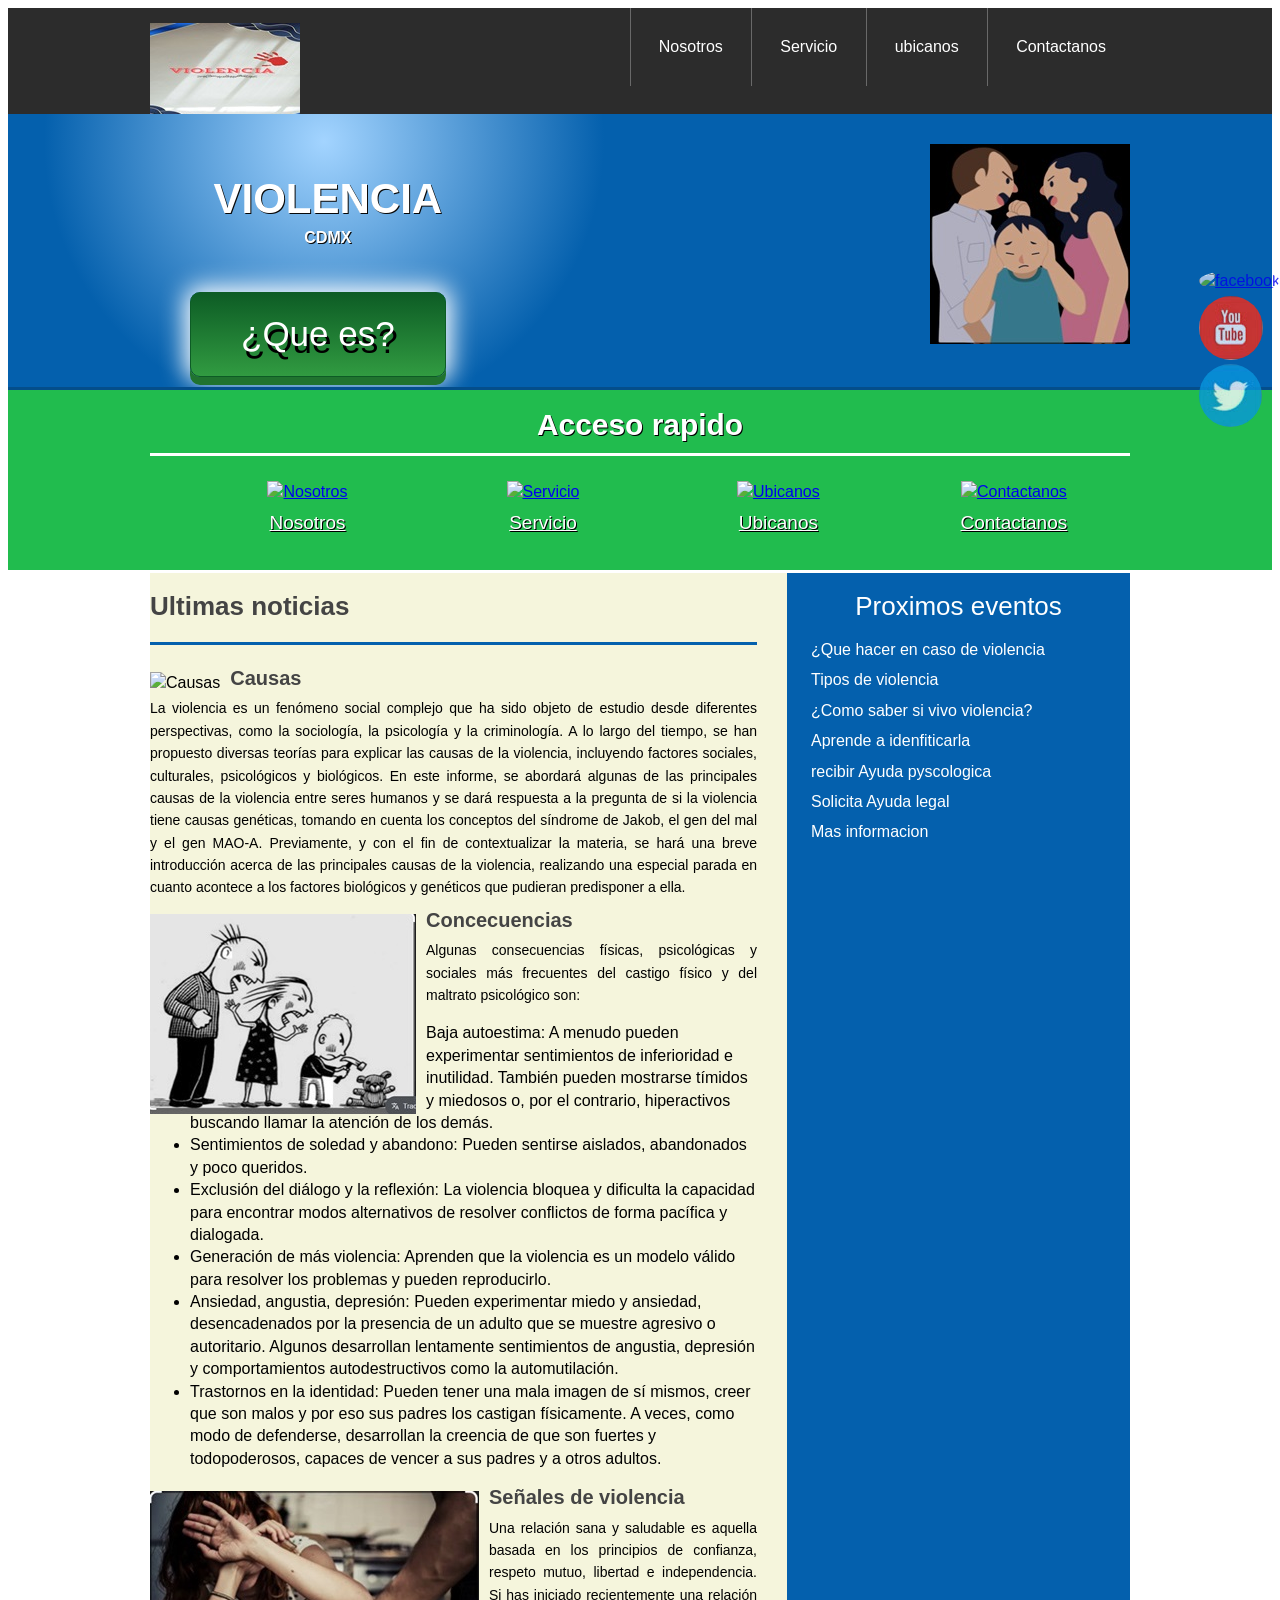
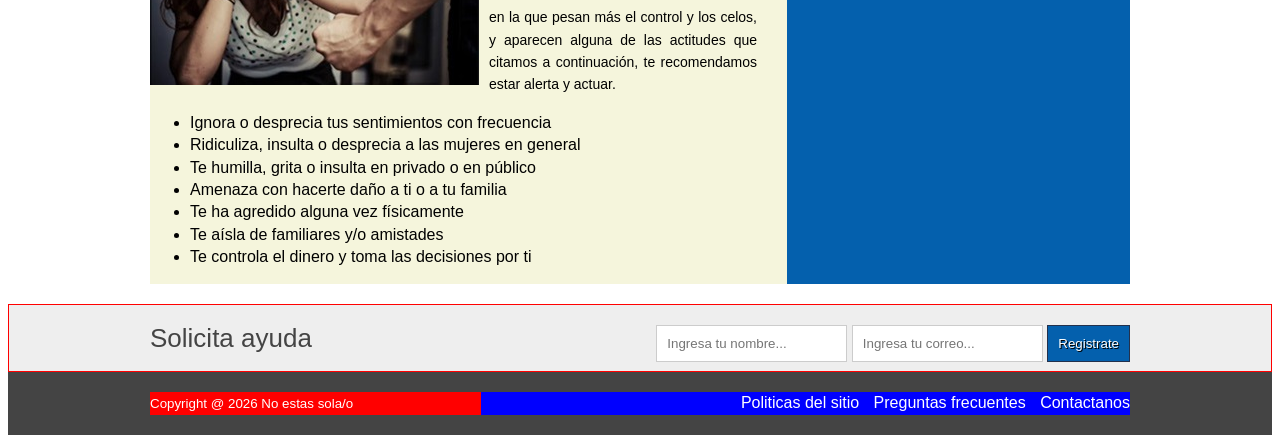
==== index.html @ 15a401b7 "Add files via upload" ====
<!DOCTYPE html>
<html lang="es">
<head> 
	<meta charset="UTF-8">
	<title> violencia </title>
    <link rel="stylesheet" href="estilo.css">
</head>
<body>
 <header class="encabezado" role="banner">
 	<div class="contenedor">
 		<a href="https://www.inavirtual.ed.cr/pluginfile.php/2623713/mod_resource/content/11/recursoGuiaExe/11_la_violencia_concepto_y_generalidades.html" class="logo">
 			<img src="imagen/sismo.jpg" alt="logotipo de la tienda">
 		</a>
 		<nav role ="navigation">
 			<ul>
 				<li><a href="nos.html">Nosotros</a></li>
 				<li><a href="ser.html">Servicio</a></li>
                <li><a href="https://www.google.com/maps/place/Bachilleres+1/@19.511455,-99.2001349,17z/data=!3m1!4b1!4m6!3m5!1s0x85d202a599dcc651:0x9b074ee1f3789bf3!8m2!3d19.51145!4d-99.19756!16s%2Fg%2F11rv757qx9?entry=ttu&g_ep=EgoyMDI2MDYyMy4wIKXMDSoASAFQAw%3D%3D">ubicanos</a></li>
 				<li><a href="cont.html">Contactanos</a></li>
 			</ul>
 		</nav>
 	</div>
 </header>
 <!--fin-->
 <div class="presentacion">
 	<div class="contenedor">
 		<div class="introduccion-presentacion">
 			<h1>VIOLENCIA  <br><span>CDMX</span></h1>
 			<a href="https://consulmex.sre.gob.mx/fresno/index.php/es/proteccion/vaim/que-es-la-violencia" class="aprender-mas">¿Que es?</a>
 		</div>
 		<img src="imagen/Gritoo.jpg" alt="tienda de flores">
 	</div>
 </div> 
    <!-- fin de presentacion-->
 <section class="acceso-rapido">
 		<div class="contenedor">
 			<h2>Acceso rapido</h2>
              <ul>
                
 				<figure>
 					<a href="nos1.html"><img src="imagen/icono1.jpg" alt="Nosotros"></a>
 					<figcaption><h3><a href="nos1.html">Nosotros</a></h3></figcaption>
 				</figure>
 				<figure>
 					<a href="nos1.html"><img src="imagen/icono2.jpg" alt="Servicio"></a>
 					<figcaption><h3><a href="nos1.html">Servicio</a></h3></figcaption>
 				</figure>
 				<figure>
 					<a href="https://www.google.com/maps/place/Bachilleres+1/@19.511455,-99.2001349,17z/data=!3m1!4b1!4m6!3m5!1s0x85d202a599dcc651:0x9b074ee1f3789bf3!8m2!3d19.51145!4d-99.19756!16s%2Fg%2F11rv757qx9?entry=ttu&g_ep=EgoyMDI2MDYyMy4wIKXMDSoASAFQAw%3D%3D"><img src="imagen/icono3.jpg" alt="Ubicanos"></a>
 					<figcaption><h3><a href="https://www.google.com/maps/place/Bachilleres+1/@19.511455,-99.2001349,17z/data=!3m1!4b1!4m6!3m5!1s0x85d202a599dcc651:0x9b074ee1f3789bf3!8m2!3d19.51145!4d-99.19756!16s%2Fg%2F11rv757qx9?entry=ttu&g_ep=EgoyMDI2MDYyMy4wIKXMDSoASAFQAw%3D%3D">Ubicanos</a></h3></figcaption>
 				</figure>
 				<figure>
 					<a href="cont.html"><img src="imagen/icono4.jpg" alt="Contactanos"></a>
 					<figcaption><h3><a href="cont.html">Contactanos</a></h3></figcaption>
 				</figure>
                </ul>
 		</div>
 	</section>  
    <!-- ---------fin -->
 	<div class="bloque-contenido">
 		<div class="contenedor">
 			<main class="articulos" role="main">
 				<h2>Ultimas noticias</h2>
 				<article>
 					<img src="imagen/Causas.JPG" alt="Causas">
 					<h1><a href="https://iucpol.com/genetica-y-violencia-causas/?srsltid=AfmBOor7uCy_2IOZX3mbYn7qsxVYoSm-RSofMyf1N94LYs8B2WrIHu9i">Causas</a></h1>
 					<p>La violencia es un fenómeno social complejo que ha sido objeto de estudio desde diferentes perspectivas, como la sociología, la psicología y la criminología. A lo largo del tiempo, se han propuesto diversas teorías para explicar las causas de la violencia, incluyendo factores sociales, culturales, psicológicos y biológicos.

En este informe, se abordará algunas de las principales causas de la violencia entre seres humanos y se dará respuesta a la pregunta de si la violencia tiene causas genéticas, tomando en cuenta los conceptos del síndrome de Jakob, el gen del mal y el gen MAO-A.

Previamente, y con el fin de contextualizar la materia, se hará una breve introducción acerca de las principales causas de la violencia, realizando una especial parada en cuanto acontece a los factores biológicos y genéticos que pudieran predisponer a ella.</p>
 				</article>
 				<article>
 					<img src="imagen/Osito.jpg" alt="Concecuencias">
 					<h1><a href="https://www.unicef.org/uruguay/crianza/etapa-escolar/cuales-son-las-consecuencias-de-la-violencia-en-la-crianza">Concecuencias</a></h1>
 					<p>Algunas consecuencias físicas, psicológicas y sociales más frecuentes del castigo físico y del maltrato psicológico son:
 					</p>
                    <UL><P><li>Baja autoestima: A menudo pueden experimentar sentimientos de inferioridad e inutilidad. También pueden mostrarse tímidos y miedosos o, por el contrario, hiperactivos buscando llamar la atención de los demás.</li></P>
                    <P><li>Sentimientos de soledad y abandono: Pueden sentirse aislados, abandonados y poco queridos.</li></P>
                    <P><li>Exclusión del diálogo y la reflexión: La violencia bloquea y dificulta la capacidad para encontrar modos alternativos de resolver conflictos de forma pacífica y dialogada.</li></P>
                    <P><li>Generación de más violencia: Aprenden que la violencia es un modelo válido para resolver los problemas y pueden reproducirlo.</li></P>
                    <P><li>Ansiedad, angustia, depresión: Pueden experimentar miedo y ansiedad, desencadenados por la presencia de un adulto que se muestre agresivo o autoritario. Algunos desarrollan lentamente sentimientos de angustia, depresión y comportamientos autodestructivos como la automutilación.</li></P>
                    <P><li>Trastornos en la identidad: Pueden tener una mala imagen de sí mismos, creer que son malos y por eso sus padres los castigan físicamente. A veces, como modo de defenderse, desarrollan la creencia de que son fuertes y todopoderosos, capaces de vencer a sus padres y a otros adultos.</li></P></UL>
 				</article>
 				<article>
 					<img src="imagen/Violencia.jpg" alt="Señales de violencia">
 					<h1><a href="https://infoadicciones.org/senales-de-alerta-como-detectar/">Señales de violencia</a></h1>
 					<p>Una relación sana y saludable es aquella basada en los principios de confianza, respeto mutuo, libertad e independencia. Si has iniciado recientemente una relación en la que pesan más el control y los celos, y aparecen alguna de las actitudes que citamos a continuación, te recomendamos estar alerta y actuar.</p>
                    <UL><P><li>Ignora o desprecia tus sentimientos con frecuencia</li></P>
                    <P><li>Ridiculiza, insulta o desprecia a las mujeres en general</li></P>
                    <P><li>Te humilla, grita o insulta en privado o en público</li></P>
                    <P><li>Amenaza con hacerte daño a ti o a tu familia</li></P>
                    <P><li>Te ha agredido alguna vez físicamente</li></P>
                    <P><li>Te aísla de familiares y/o amistades</li></P>
                    <P><li>Te controla el dinero y toma las decisiones por ti</li></P></UL>
 				</article>
 			</main>
            <aside class="complementario" role="complementary">
         <h2>Proximos eventos</h2>
         <ul>
            <li><a href="https://mujeresseguras.cdmx.gob.mx/como-denunciar/">¿Que hacer en caso de violencia </a></li>
            <li><a href="https://www.gob.mx/cms/uploads/attachment/file/303594/Prevencion_de_la_violencia__Tipos_de_Violencia.pdf">Tipos de violencia  </a></li>
            <li><a href="https://embamex.sre.gob.mx/polonia/index.php/es/consular-menu/politica-de-vinculacion-y-atencion-integral-para-la-mujer-vaim/13-comunicado/335-como-detectar-si-sufro-violencia-domestica">¿Como saber si vivo violencia?</a></li>
            <li><a href="https://ws097.juntadeandalucia.es/ventanilla/index.php/que-es-la-violencia-de-genero/claves-para-identificar-la-violencia-de-genero">Aprende a idenfiticarla</a></li>
            <li><a href="https://saladeprensa.uvm.mx/atencion-psicologica-virtual-una-alternativa-para-la-salud-emocional-ante-la-pandemia/?gad_campaignid=761618357&gad_source=1&gclid=Cj0KCQjwo_PRBhDNARIsAEcVALVM_oiFJYx60U_S7nnRgibYXbBb81mY4F-bG9sg6CMI3OSge3c7B7kaArqWEALw_wcB&gclsrc=aw.ds&trackid=goosrcaonlstpsidsa"> recibir Ayuda pyscologica</a></li>
            <li><a href="https://consejociudadanomx.org/?gad_source=1&gad_campaignid=10810121033&gbraid=0AAAAACQkrfyg56A9M0zSYPO9Yz1i42KFa&gclid=Cj0KCQjwo_PRBhDNARIsAEcVALXo9FEqzZn_eryNy6R69hc2E4Y6-JgGNE8s7L2SpAeIlJLziDAMhNIaAgW0EALw_wcB">Solicita Ayuda legal</a></li>
            <li><a href="https://www.uv.mx/cendhiu/general/violencia-y-agresividad/">Mas informacion </a></li>
         </ul>
      </aside>
     </div>
 	</div> 
<!-- FIN DE BLOQUE-CONTENIDO -->
<section class="suscripcion">
    <div class="contenedor">
        <h2>Solicita ayuda</h2>
        <form action="https://formspree.io/f/xpqgdlod"
  method="POST">
            <input type="text" name="nombre" placeholder="Ingresa tu nombre..." required>
            <input type="email" name="email" placeholder="Ingresa tu correo..." required>
            <input type="submit" name="valor" value="Registrate">
        </form>
    </div>
</section> <!-- FIN SUSCRIPCION -->
<footer class="piedepagina" role="contentinfo">
    <div class="contenedor">
        <small>Copyright @ 2026 No estas sola/o </small>
        <nav>
            <ul>
                <li><a href="poli.html">Politicas del sitio</a></li>
                <li><a href="preg.html">Preguntas frecuentes</a></li>
                <li><a href="cont2.html">Contactanos</a></li>
            </ul>
        </nav>
    </div>
</footer>
           <!--  fin pie de pagina  -->
<div class="social">
    <a href="https://www.facebook.com/?locale=es_LA" title="FaceBook"><img src="imagen/face.jpg" alt="facebook"></a>
    <a href="https://www.youtube.com/?app=desktop&hl=es" title="Youtube"><img src="imagen/you.jpg" alt="youtube"></a>
    <a href="https://x.com/?lang=es" title="twitter"><img src="imagen/twit.jpg" alt="twitter"></a>
</div>
  <!--  fin social -->
</body>
</html>
---- estilo.css ----
*{
box-sizing:border-box;
}
body{
font-size:16px;
font-family: arial,helveltica,sans-serif;
line-height: 1.4em; 
}

.contenedor{
    width: 980px;
    margin: 0 auto;
}

.encabezado{ 
background: #2c2c2c; 
overflow: hidden;
}
.logo{
    float: left;
   position: relative;
    top: 15px; 
}
.encabezado nav{ 
float: right; 
}
.encabezado nav ul{ 
margin: 0;
padding: 0;
list-style: none;
}
.encabezado nav ul li{ 
display: inline-block;
/*background: red;*/
margin-right: -4px;
}
.encabezado nav ul li a{ 
display: block;
color: #fff;
padding: 28px;
border-left: 1px solid #696969;
text-decoration: none;
}
/*cambio de color*/
.encabezado nav ul li a:hover{ 
background: #575757;
}
/*------------------------------------
PRESENTACION
-------------------------------------*/ 
.presentacion{
  /*background: yellow;*/
  background: radial-gradient(280px at 25% 10%, #a3d4ff, #0460ad);
  overflow: hidden;
  border-bottom: 3px solid #044e8b; 
}  
.introduccion-presentacion{
    float: left;
}
.introduccion-presentacion h1{
    color: #fff;
    font-size: 2.625em;  /*16px  1em  42px  ?*/
    text-shadow: 1px 1px 0px #090909;
    text-align: center;
    margin-top: 70px;
    margin-bottom: 40px;
    margin-left: 20px;
   line-height: 0.7em; /*interlineado  */
} 
.introduccion-presentacion h1 span{
    color: #fff;
    font-size: 0.38em; /*42px = 2.62em 16px = ? =0.38*/
}
/*------------aprender------------mas*/
a.aprender-mas{
    font-size: 2.1875em;
    border: 1px solid #0d5c25;
    padding: 30px 50px;
    /*background: yellow;*/
    display: block;
    text-align: center;
    margin: 10px 40px;
    color: #fff;
    text-decoration: none;
    text-shadow: 3px 7px 0 #000;
    border-radius: 10px;
    background: linear-gradient(to top, #319b41, #0d5c25);
    box-shadow: 0 8px 0 0 #20732f,
                0 0 25px 5px #fff;
} 
a.aprender-mas:hover{
    box-shadow: 0 0 25px 5px #000;
}
.presentacion img{
    float: right;
    position: relative;
    top: 30px;
}
/*****************************************************************
/*------------Acceso-rapido------------*/
.acceso-rapido{
    background: #21bc4e;
    overflow: hidden;
    border-bottom: 3px solid #fff;
}
.acceso-rapido h2 {
    color: #fff;
    font-size: 1.87em;
    text-shadow: 1px 1px 0 #000;
    text-align: center;
    border-bottom: 3px solid #fff;
    padding-bottom: 16px;
}
.acceso-rapido figure{
    display: inline-block;
    text-align: center;
    width: 25%;
    margin: 0 -4px 0 0;
    padding: 0px;
}
.acceso-rapido h3{
   font-size: 1.1875em;
    margin-top: 9px;
    margin-bottom: 20px; 
}
.acceso-rapido h3 a{
    color: #fff;
    text-shadow: 1px 1px 0 #000;
    font-weight: normal;
}
.acceso-rapido h3 a:hover{
    text-decoration: none;
}
/*---------bloque contenido----------*/
.bloque-contenido{
    overflow: hidden; /*2
    margin-top: 25px; /** complemenatario 6  **/
}
.bloque-contenido .contenedor{  /*3**/
    display: table;  */
}
.articulos { /** 1 **/
    /*float: left;  /*elim 3 */
    background: beige;
    width: 65%; /*elimi  3*/
  display: table-cell;  /*3*/
  padding-right: 30px; /* 4*/
}
.articulos article{  /* 10   */
    margin-bottom: 10px;
}
.articulos h2{  /**4**/
    color: #444444;
    font-size: 1.625em;
    border-bottom: 3px solid #0460ad;
    padding-bottom: 25px;
}
.articulos img{  /**5**/
    float: left;
    margin-right: 10px;
    position: relative; /*  10  */
    top: 5px;           /*   10 */
}
.articulos article h1{  /**6**/
    font-size: 1.25em;  /*20/16 = 1.25em*/
    /*margin: 0; ** 8  *** quitar 8 poner 9*/
    margin: 8px 0 8px 0;  /*** 9 ****/
}
.articulos article h1 a{  /**7**/ 
    color: #444444;  /*HTML incluir href*/
    text-decoration: none;
}
.articulos article h1 a:hover{  /**8**/ 
    text-decoration: underline;
}
.articulos article p{  /** 9 **/ 
    margin: 0;
    text-align: justify;
    font-size: 0.875em; /*** 14/16 = 0.875 ***/
}
.complementario{    /*   1  */
    background: #0460ad;
    width: 35%; 
    display: table-cell; 
    padding: 0 20px 20 px; /***2**laterales sup e inf*/
}
.complementario h2{   /** 2  **/
    font-size: 1.625em;  /* 26/16 em*/ 
    color: #fff;
    font-weight: normal;
    text-align: center;
}
.complementario ul{   /** 3  **/
    margin: 0;
    padding: 0;
    list-style: none;
}
.complementario ul li{ /*** 4 ***/
    background: url("imagen/icon.png") no-repeat left center;
    padding-left: 24px;
    margin-bottom: 8px;
}
.complementario ul li a{ /*** 5 ***/
    color: #fff;
    text-decoration: none;
}
.complementario ul li a:hover{ /*** 6 ***/
    color: red;
    text-decoration: underline; /* ir a bloque-conteniodo*/
}
/***********************************************************************/
/************** suscripcion */
.suscripcion{  /**1***/
    overflow: hidden;
    border: 1px solid red;  /**2 *** elim**/
    background: #eeeeee;   /***2***/
    margin-top: 20PX;  /*** 2  B  ****/
}
.suscripcion h2{ /***2***/
    float: left;
    font-size: 1.625em; /*26/16  */
    color: #444444;
    font-weight: normal;
}
.suscripcion form{  /***2***/
    float: right;
    position: relative; /** 2 a ***/
    top: 20px;   /***  2  a   ****/
}
.suscripcion form input{   /***3  ***/
    border: 1px solid #cccccc;
    padding: 10px;
}
.suscripcion form input[type="submit"]{ /*** 4   ***/
    border: 1px solid #22314d;
    padding: 10px;
    background: #0460ad;
    color: #fff;
    text-shadow: 1px 1px 0 #000;
    box-shadow: 0 -1px 0px 0 #93badc insert;
}
.suscripcion form input[type="submit"]:hover{ /*** 5   ***/
    background: #21bc4d;
}
/***********pie de pagina**************/
.piedepagina{   /**1 **/
    background: #444444;
    padding: 20px 0; /*** 7  c  */
}
.piedepagina .contenedor{   /**2  **/
    display: table;
}
.piedepagina small{  /***3  ***/
    display: table-cell;
    background: red;  /*  elim  7 a **/
    color: #fff;  /** 4 **/
}
.piedepagina nav{ /**** 4  ***/
    display: table-cell;
    background: blue;  /*** elim 7 b ***/
    text-align: right; /***6  **/
}
.piedepagina nav ul{ /**** 5 ***/
    margin: 0;
    padding: 0;
    list-style: none;
}
.piedepagina nav ul li{ /**** 6 ***/
    display: inline-block;
    padding-left: 10px;  /** 7  d ****/
}
.piedepagina nav ul li a{ /**** 7 ***/
    color: #fff;
    text-decoration: none;
}
.piedepagina nav ul li a:hover{ /**** 7 ***/
    color: #ffff00;
    text-decoration: underline;
}
/*************Redes sociales***************/
.social{
    position: fixed;
    top: 30%;
    right: 0;
}
.social a{
    display: block;
    margin-bottom: 4px;
    opacity: 0.8;
}
.social a:hover{
    opacity: 1;
}
.social img{
    border-radius: 50%;
    display: block;
}
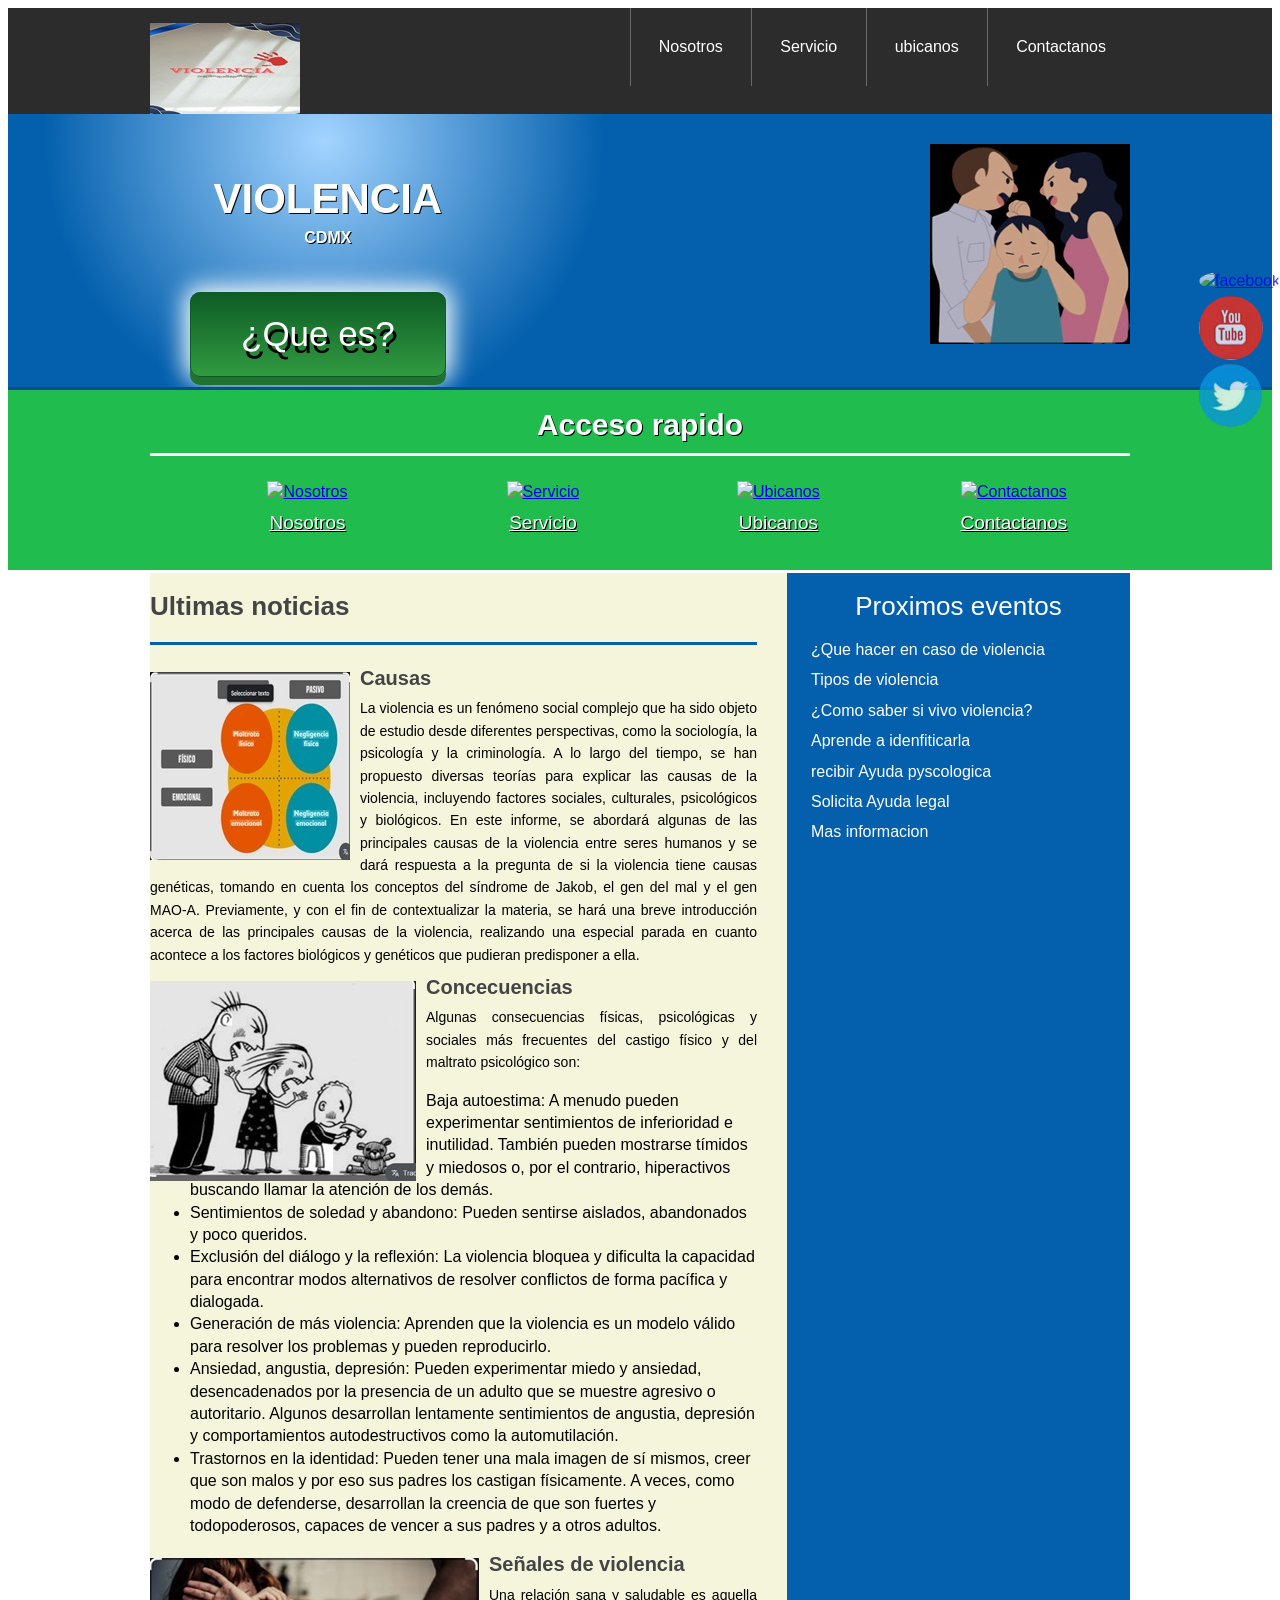
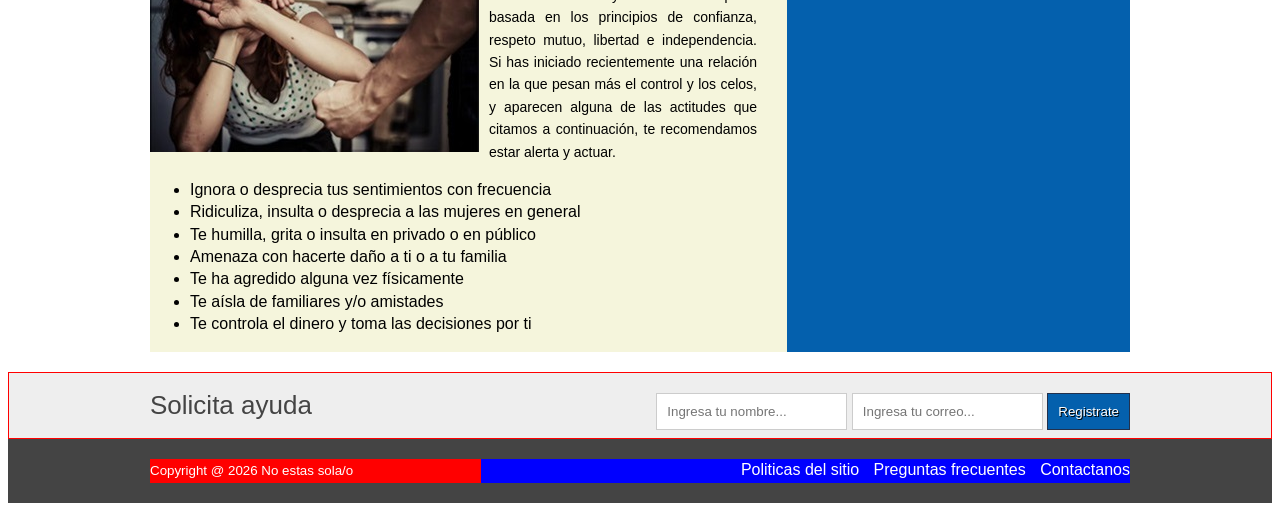
==== commit 0ec21133: "Update index.html" ====
--- a/index.html
+++ b/index.html
@@ -62,7 +62,7 @@
  			<main class="articulos" role="main">
  				<h2>Ultimas noticias</h2>
  				<article>
- 					<img src="imagen/Causas.JPG" alt="Causas">
+ 					<img src="imagen/Causas.jpg" alt="Causas">
  					<h1><a href="https://iucpol.com/genetica-y-violencia-causas/?srsltid=AfmBOor7uCy_2IOZX3mbYn7qsxVYoSm-RSofMyf1N94LYs8B2WrIHu9i">Causas</a></h1>
  					<p>La violencia es un fenómeno social complejo que ha sido objeto de estudio desde diferentes perspectivas, como la sociología, la psicología y la criminología. A lo largo del tiempo, se han propuesto diversas teorías para explicar las causas de la violencia, incluyendo factores sociales, culturales, psicológicos y biológicos.
 
@@ -141,4 +141,4 @@
 </div>
   <!--  fin social -->
 </body>
-</html>+</html>
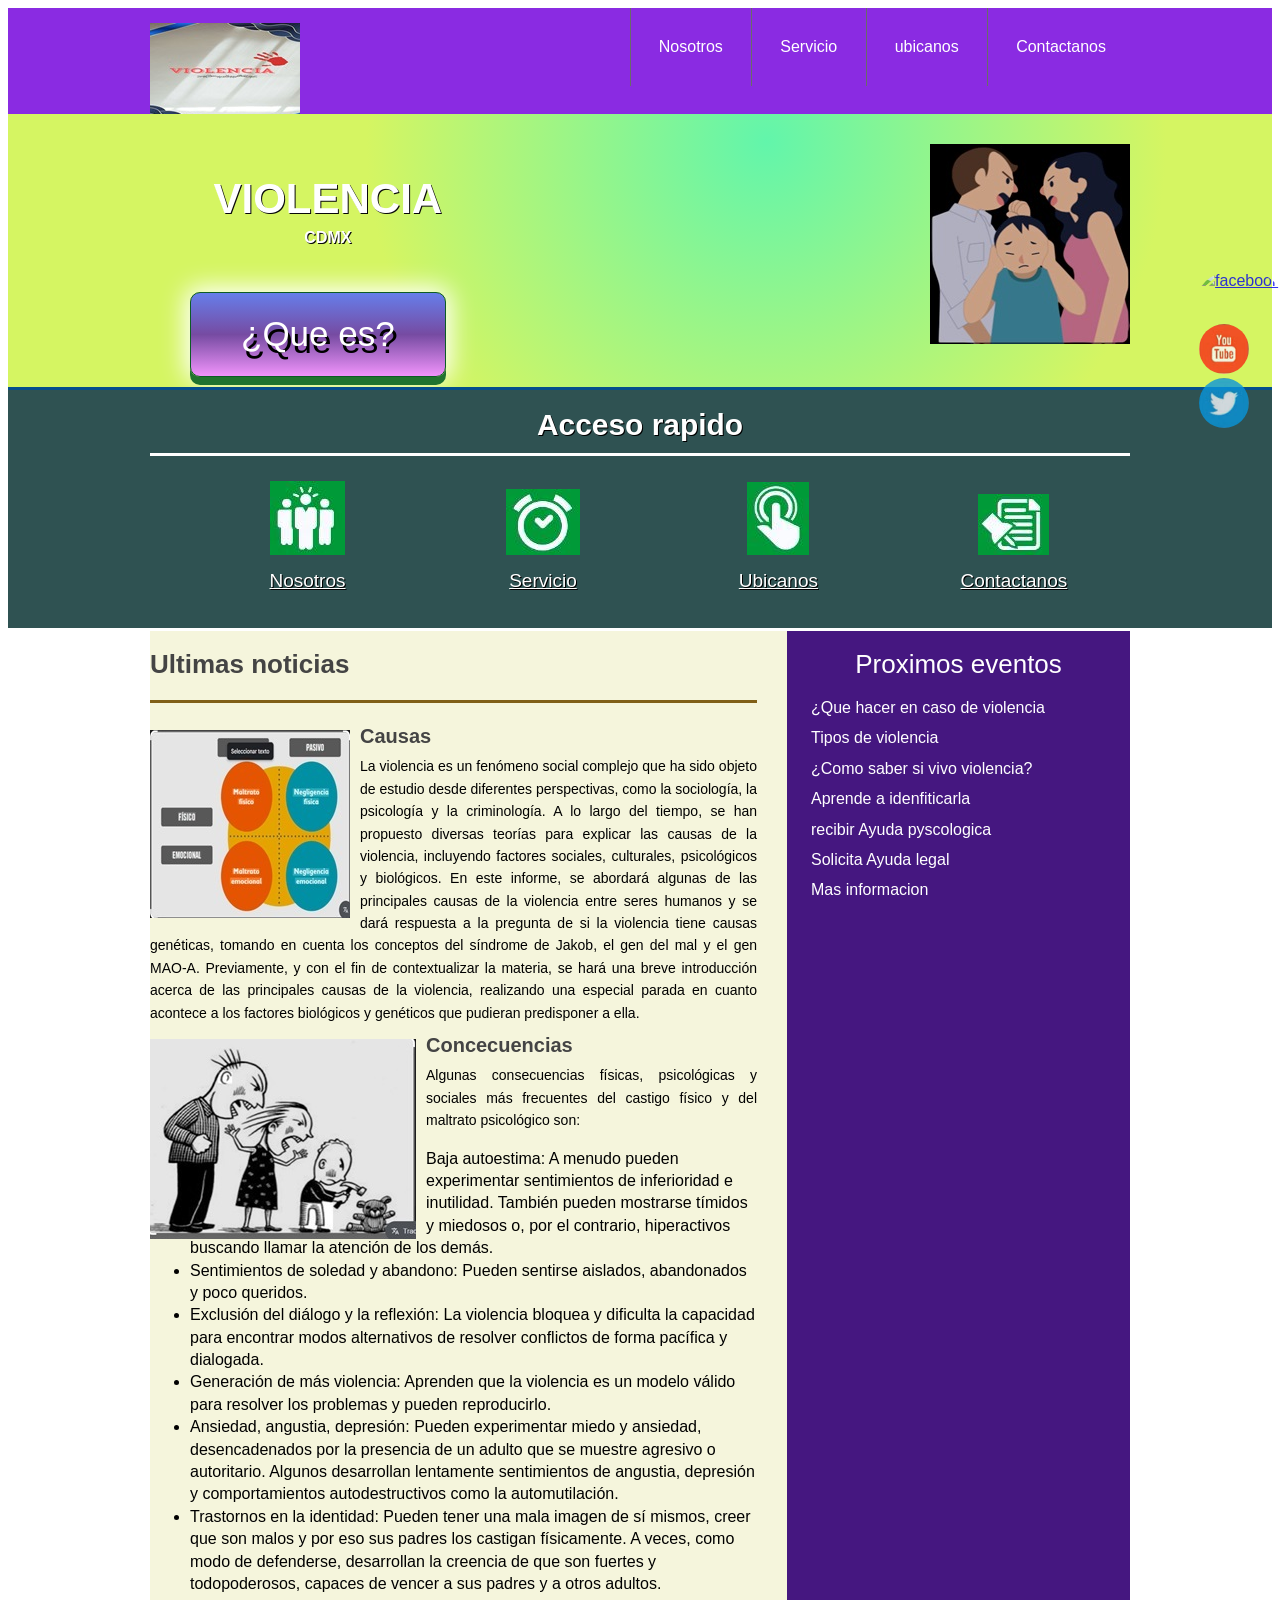
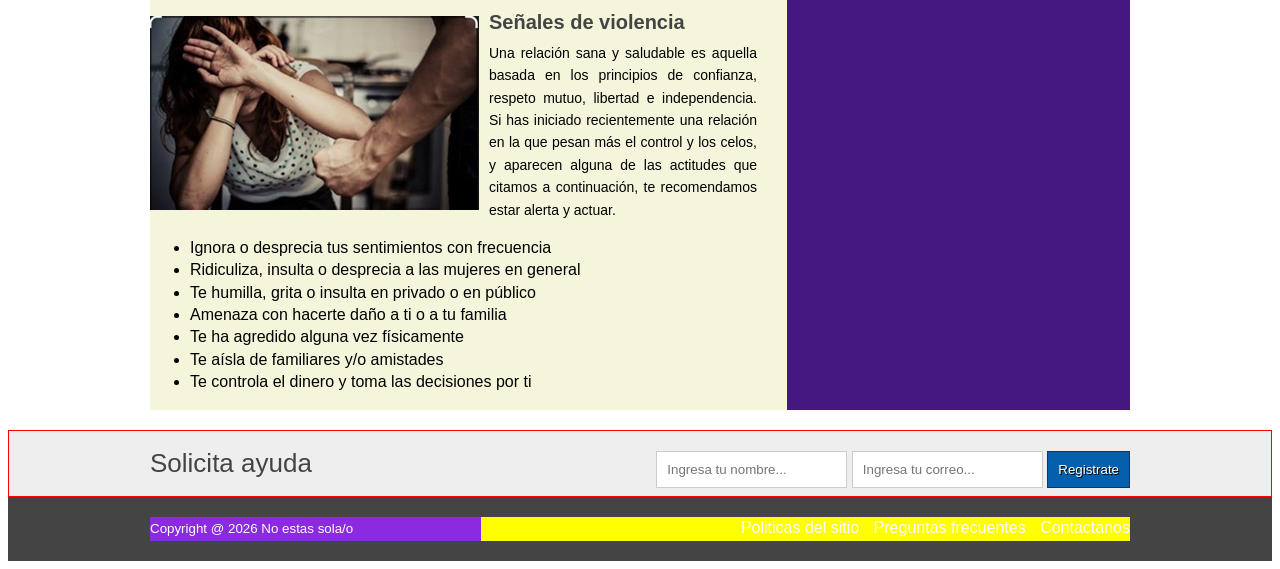
==== commit 675f9cec: "Update index.html" ====
--- a/index.html
+++ b/index.html
@@ -38,19 +38,19 @@
               <ul>
                 
  				<figure>
- 					<a href="nos1.html"><img src="imagen/icono1.jpg" alt="Nosotros"></a>
+ 					<a href="nos1.html"><img src="imagen/icono1.JPG" alt="Nosotros"></a>
  					<figcaption><h3><a href="nos1.html">Nosotros</a></h3></figcaption>
  				</figure>
  				<figure>
- 					<a href="nos1.html"><img src="imagen/icono2.jpg" alt="Servicio"></a>
+ 					<a href="nos1.html"><img src="imagen/icono2.JPG" alt="Servicio"></a>
  					<figcaption><h3><a href="nos1.html">Servicio</a></h3></figcaption>
  				</figure>
  				<figure>
- 					<a href="https://www.google.com/maps/place/Bachilleres+1/@19.511455,-99.2001349,17z/data=!3m1!4b1!4m6!3m5!1s0x85d202a599dcc651:0x9b074ee1f3789bf3!8m2!3d19.51145!4d-99.19756!16s%2Fg%2F11rv757qx9?entry=ttu&g_ep=EgoyMDI2MDYyMy4wIKXMDSoASAFQAw%3D%3D"><img src="imagen/icono3.jpg" alt="Ubicanos"></a>
+ 					<a href="https://www.google.com/maps/place/Bachilleres+1/@19.511455,-99.2001349,17z/data=!3m1!4b1!4m6!3m5!1s0x85d202a599dcc651:0x9b074ee1f3789bf3!8m2!3d19.51145!4d-99.19756!16s%2Fg%2F11rv757qx9?entry=ttu&g_ep=EgoyMDI2MDYyMy4wIKXMDSoASAFQAw%3D%3D"><img src="imagen/icono3.JPG" alt="Ubicanos"></a>
  					<figcaption><h3><a href="https://www.google.com/maps/place/Bachilleres+1/@19.511455,-99.2001349,17z/data=!3m1!4b1!4m6!3m5!1s0x85d202a599dcc651:0x9b074ee1f3789bf3!8m2!3d19.51145!4d-99.19756!16s%2Fg%2F11rv757qx9?entry=ttu&g_ep=EgoyMDI2MDYyMy4wIKXMDSoASAFQAw%3D%3D">Ubicanos</a></h3></figcaption>
  				</figure>
  				<figure>
- 					<a href="cont.html"><img src="imagen/icono4.jpg" alt="Contactanos"></a>
+ 					<a href="cont.html"><img src="imagen/icono4.JPG" alt="Contactanos"></a>
  					<figcaption><h3><a href="cont.html">Contactanos</a></h3></figcaption>
  				</figure>
                 </ul>
--- a/estilo.css
+++ b/estilo.css
@@ -13,7 +13,7 @@
 }
 
 .encabezado{ 
-background: #2c2c2c; 
+background: blueviolet; 
 overflow: hidden;
 }
 .logo{
@@ -43,14 +43,14 @@
 }
 /*cambio de color*/
 .encabezado nav ul li a:hover{ 
-background: #575757;
+background:#51630A;
 }
 /*------------------------------------
 PRESENTACION
 -------------------------------------*/ 
 .presentacion{
-  /*background: yellow;*/
-  background: radial-gradient(280px at 25% 10%, #a3d4ff, #0460ad);
+  /*background: pink;*/
+  background: radial-gradient(400px at 60% 10%, #62F5AB, #D5F562);
   overflow: hidden;
   border-bottom: 3px solid #044e8b; 
 }  
@@ -84,7 +84,7 @@
     text-decoration: none;
     text-shadow: 3px 7px 0 #000;
     border-radius: 10px;
-    background: linear-gradient(to top, #319b41, #0d5c25);
+    background: linear-gradient(#667eea, #764ba2, #f093fb);
     box-shadow: 0 8px 0 0 #20732f,
                 0 0 25px 5px #fff;
 } 
@@ -99,7 +99,7 @@
 /*****************************************************************
 /*------------Acceso-rapido------------*/
 .acceso-rapido{
-    background: #21bc4e;
+    background: #2F5252;
     overflow: hidden;
     border-bottom: 3px solid #fff;
 }
@@ -152,7 +152,7 @@
 .articulos h2{  /**4**/
     color: #444444;
     font-size: 1.625em;
-    border-bottom: 3px solid #0460ad;
+    border-bottom: 3px solid #805F17;
     padding-bottom: 25px;
 }
 .articulos img{  /**5**/
@@ -179,7 +179,7 @@
     font-size: 0.875em; /*** 14/16 = 0.875 ***/
 }
 .complementario{    /*   1  */
-    background: #0460ad;
+    background: #451780;
     width: 35%; 
     display: table-cell; 
     padding: 0 20px 20 px; /***2**laterales sup e inf*/
@@ -237,7 +237,7 @@
     background: #0460ad;
     color: #fff;
     text-shadow: 1px 1px 0 #000;
-    box-shadow: 0 -1px 0px 0 #93badc insert;
+    box-shadow: 0 -1px 0px 0 #7C9FF2 insert;
 }
 .suscripcion form input[type="submit"]:hover{ /*** 5   ***/
     background: #21bc4d;
@@ -252,12 +252,12 @@
 }
 .piedepagina small{  /***3  ***/
     display: table-cell;
-    background: red;  /*  elim  7 a **/
+    background: blueviolet;  /*  elim  7 a **/
     color: #fff;  /** 4 **/
 }
 .piedepagina nav{ /**** 4  ***/
     display: table-cell;
-    background: blue;  /*** elim 7 b ***/
+    background: yellow;  /*** elim 7 b ***/
     text-align: right; /***6  **/
 }
 .piedepagina nav ul{ /**** 5 ***/
@@ -294,4 +294,5 @@
 .social img{
     border-radius: 50%;
     display: block;
-}+    whidth:50px; height:50px;
+}
